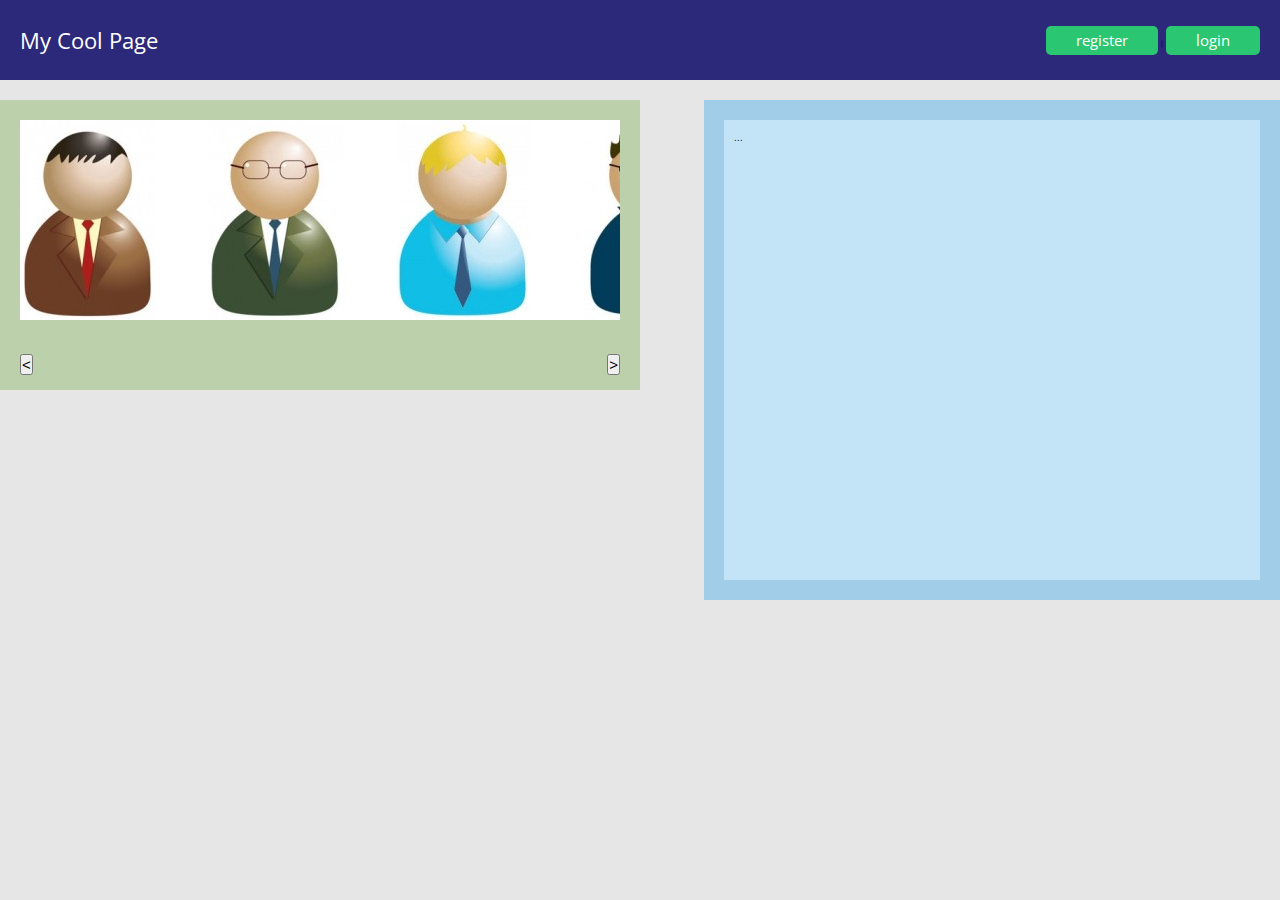
==== jsorg/index.html @ e99f2f42 "changed style for header" ====
<!DOCTYPE html>
<html>
	
<head>
	<meta charset="utf-8">
	<meta name="viewport" content="width=device-width, initial-scale=1.0">
	<meta http-equiv="X-UA-Compatible" content="ie=edge">
	<title>My Cool Page</title>
	<link href="https://fonts.googleapis.com/css?family=Open+Sans:300,400,700" rel="stylesheet">
	<link rel="stylesheet" href="css/styles.css">
</head>

<body>

<div id="page">

	<header rel="js-header">
		<div class="logo">My Cool Page</div>

		<div class="controls" rel="js-controls">
			<a href="register.html" rel="nofollow js-register">register</a> |
			<a href="login.html" rel="nofollow js-login">login</a>
		</div>
	</header>

	<div id="carousel" rel="js-carousel">
		<div class="content" rel="js-content">
			<div class="items" rel="js-items">
				<div class="item person1" rel="js-item-0"></div>
				<div class="item person2" rel="js-item-1"></div>
				<div class="item person3" rel="js-item-2"></div>
				<div class="item person4" rel="js-item-3"></div>
				<div class="item person5" rel="js-item-4"></div>
				<div class="item person6" rel="js-item-5"></div>
			</div>
		</div>

		<div class="controls" rel="js-controls">
			<button class="left" rel="js-left">&lt;</button>
			<button class="right" rel="js-right">&gt;</button>
		</div>
	</div>

	<div id="details">
		<div class="content" rel="js-details">...</div>
	</div>

</div>

<div id="modal" rel="js-modal"></div>

<script src="js/jquery.js"></script>
<script src="js/header.js"></script>
<script src="js/carousel.js"></script>
<script src="js/details.js"></script>

</body>
</html>
---- jsorg/css/styles.css ----
html {
	box-sizing: border-box;
	font-size: 10px;
}

*,*::after, *::before {
	box-sizing: inherit;
}

* {
	margin: 0;
	padding: 0;
}

body {
	background-color: #e6e6e6;
	font-family: 'Open Sans', sans-serif;
}

#page {
	position: relative;
	width: 100%;
}

header {
	height: 80px;
	background-color: #2C287A;
	width: 100%;
	display: flex;
	justify-content: center;
	align-items: center;
	padding: 5px 20px;
}

header > .logo {
	font-size: 2.2rem;
	color: #fff;
}

header > .controls {
	font-size: 0.7em;
	color: #000;
	margin-left: auto;
}

header > .controls > a {
	color: #fff;
	text-decoration: none;
	background: #2BC671;
	padding: 5px 30px;
	font-size: 1.45rem;
	border-radius: 0.5rem;
}

#carousel {
	box-sizing: border-box;
	position: absolute;
	top: 100px;
	width: 50%;
	height: 290px;
	padding: 20px;
	background-color: #bcd1ab;
}

#carousel > .content {
	position: relative;
	width: 100%;
	height: 200px;
	background-color: #fff;
	overflow: hidden;
}

#carousel > .content > .items {
	position: absolute;
	white-space: nowrap;
	left: 0px;
	transition: left 0.5s ease-out;
	overflow: hidden;
}

#carousel > .content > .items > .item {
	display: inline-block;
	position: relative;
	width: 135px;
	height: 200px;
	margin-right: 50px;
	overflow: hidden;
	cursor: pointer;
	background-image: url(../images/carousel.jpg);
	background-repeat: no-repeat;
}

#carousel > .content > .items > .item:last-child {
	margin-right: 0px;
}

#carousel > .controls {
	position: relative;
	bottom: -55px;
	width: 100%;
}

#carousel > .controls > button {
	position: absolute;
	font-size: 1.5em;
	bottom: 0px;
}

#carousel > .controls > .left {
	left: 0px;
}

#carousel > .controls > .right {
	right: 0px;
}

#details {
	box-sizing: border-box;
	position: absolute;
	top: 100px;
	right: 0px;
	width: 45%;
	height: 500px;
	padding: 20px;
	background-color: #a2cde8;
}

#details > .content {
	box-sizing: border-box;
	position: relative;
	width: 100%;
	height: 100%;
	padding: 10px;
	background-color: #c3e3f7;
	overflow-y: scroll;
}

#details > .content > h1:first-child {
	margin-top: 0px;
}

#details > .content > .portrait {
	width: 135px;
	height: 200px;
	overflow: hidden;
	background-image: url(../images/carousel.jpg);
	background-repeat: no-repeat;
}

.person1 {
	background-position: 0px 0px;
}

.person2 {
	background-position: -142px 0px;
}

.person3 {
	background-position: -284px 0px;
}

.person4 {
	background-position: 0px -225px;
}

.person5 {
	background-position: -142px -225px;
}

.person6 {
	background-position: -284px -225px;
}

#modal {
	position: absolute;
	display: none;
	width: 500px;
	height: 400px;
	left: 50%;
	top: 50%;
	transform: translate(-50%,-50%);
	background-color: #fff;
	border: 3px solid #c69;
}
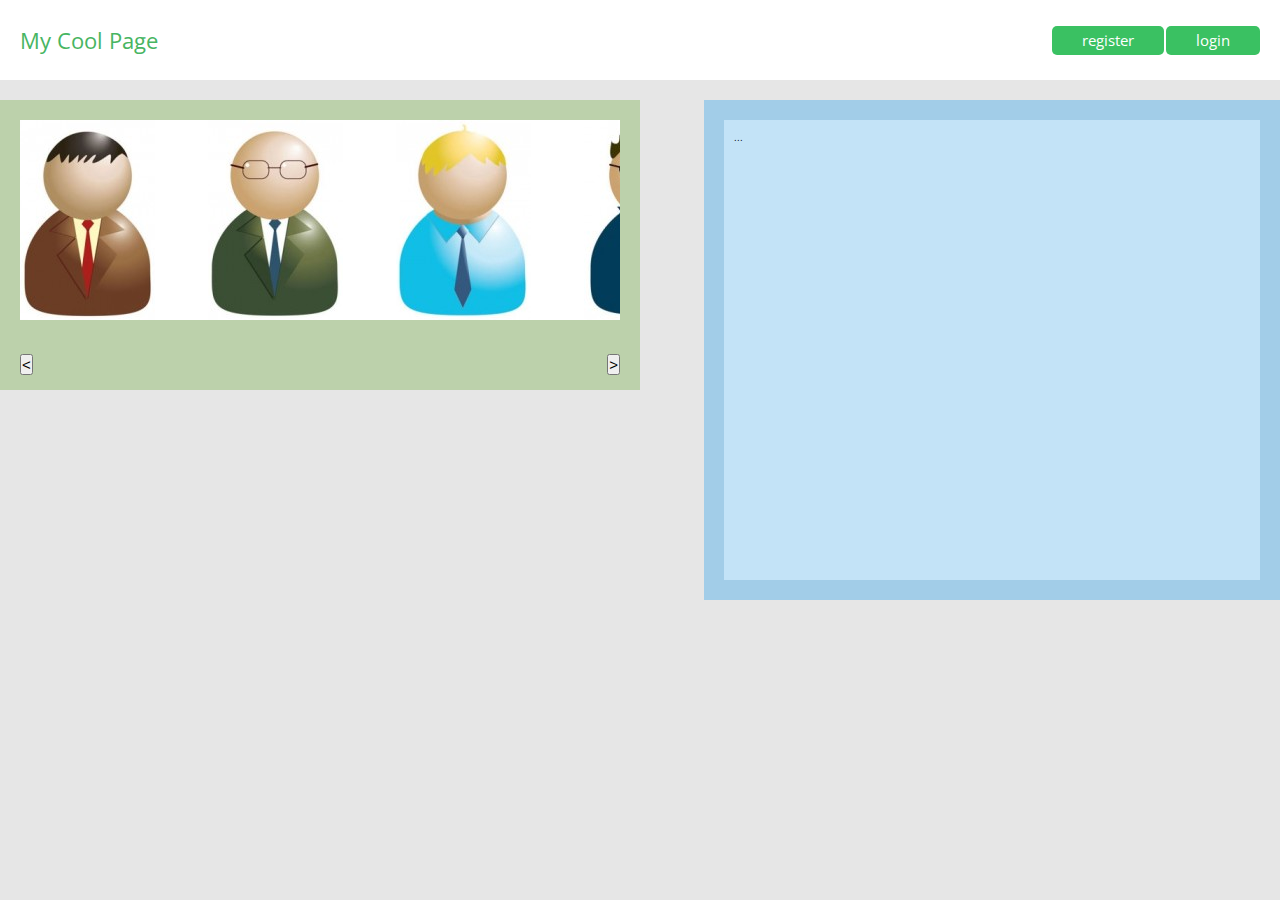
==== commit 9deed644: "removed login and register files and make a template litelars" ====
--- a/jsorg/index.html
+++ b/jsorg/index.html
@@ -1,6 +1,6 @@
 <!DOCTYPE html>
 <html>
-	
+
 <head>
 	<meta charset="utf-8">
 	<meta name="viewport" content="width=device-width, initial-scale=1.0">
@@ -12,47 +12,48 @@
 
 <body>
 
-<div id="page">
+	<div id="page">
 
-	<header rel="js-header">
-		<div class="logo">My Cool Page</div>
+		<header rel="js-header">
+			<div class="logo">My Cool Page</div>
 
-		<div class="controls" rel="js-controls">
-			<a href="register.html" rel="nofollow js-register">register</a> |
-			<a href="login.html" rel="nofollow js-login">login</a>
-		</div>
-	</header>
+			<div class="controls" rel="js-controls">
+				<a href="register.html" rel="nofollow js-register">register</a>
+				<a href="login.html" rel="nofollow js-login">login</a>
+			</div>
+		</header>
 
-	<div id="carousel" rel="js-carousel">
-		<div class="content" rel="js-content">
-			<div class="items" rel="js-items">
-				<div class="item person1" rel="js-item-0"></div>
-				<div class="item person2" rel="js-item-1"></div>
-				<div class="item person3" rel="js-item-2"></div>
-				<div class="item person4" rel="js-item-3"></div>
-				<div class="item person5" rel="js-item-4"></div>
-				<div class="item person6" rel="js-item-5"></div>
+		<div id="carousel" rel="js-carousel">
+			<div class="content" rel="js-content">
+				<div class="items" rel="js-items">
+					<div class="item person1" rel="js-item-0"></div>
+					<div class="item person2" rel="js-item-1"></div>
+					<div class="item person3" rel="js-item-2"></div>
+					<div class="item person4" rel="js-item-3"></div>
+					<div class="item person5" rel="js-item-4"></div>
+					<div class="item person6" rel="js-item-5"></div>
+				</div>
+			</div>
+
+			<div class="controls" rel="js-controls">
+				<button class="left" rel="js-left">&lt;</button>
+				<button class="right" rel="js-right">&gt;</button>
 			</div>
 		</div>
 
-		<div class="controls" rel="js-controls">
-			<button class="left" rel="js-left">&lt;</button>
-			<button class="right" rel="js-right">&gt;</button>
+		<div id="details">
+			<div class="content" rel="js-details">...</div>
 		</div>
+
 	</div>
 
-	<div id="details">
-		<div class="content" rel="js-details">...</div>
-	</div>
+	<div id="modal" rel="js-modal"></div>
 
-</div>
-
-<div id="modal" rel="js-modal"></div>
-
-<script src="js/jquery.js"></script>
-<script src="js/header.js"></script>
-<script src="js/carousel.js"></script>
-<script src="js/details.js"></script>
+	<script src="js/jquery.js"></script>
+	<script src="js/header.js"></script>
+	<script src="js/carousel.js"></script>
+	<script src="js/details.js"></script>
 
 </body>
-</html>
+
+</html>--- a/jsorg/css/styles.css
+++ b/jsorg/css/styles.css
@@ -1,6 +1,7 @@
 html {
 	box-sizing: border-box;
 	font-size: 10px;
+	height: 100%;
 }
 
 *,*::after, *::before {
@@ -15,6 +16,7 @@
 body {
 	background-color: #e6e6e6;
 	font-family: 'Open Sans', sans-serif;
+	height: 100%;
 }
 
 #page {
@@ -24,7 +26,7 @@
 
 header {
 	height: 80px;
-	background-color: #2C287A;
+	background-color: #fff;
 	width: 100%;
 	display: flex;
 	justify-content: center;
@@ -34,7 +36,9 @@
 
 header > .logo {
 	font-size: 2.2rem;
-	color: #fff;
+	color: #47B562;
+	text-decoration: none;
+	background: none;
 }
 
 header > .controls {
@@ -46,7 +50,7 @@
 header > .controls > a {
 	color: #fff;
 	text-decoration: none;
-	background: #2BC671;
+	background: #3AC162;
 	padding: 5px 30px;
 	font-size: 1.45rem;
 	border-radius: 0.5rem;
@@ -182,3 +186,78 @@
 	background-color: #fff;
 	border: 3px solid #c69;
 }
+
+#register,
+#login{
+	width: 100%;
+	height: 100%;
+	background: #47B562;
+	display: flex;
+	justify-content: center;
+	flex-direction: column;
+}
+
+#register h1 {
+	width: 100%;
+	font-size: 2.5rem;
+	text-align: center;
+	color: #fff;
+	margin-bottom: 5rem;
+}
+
+.form {
+	width: 90%;
+	margin: 10px auto;
+	text-align: center;
+}
+
+.form p {
+	display: flex;
+	flex-direction: column;
+}
+
+.form p input {
+	width: 80%;
+	margin: 0.5rem auto;
+	height: 4rem;
+	border-radius: 0.6rem;
+	background: none;
+	border: 2px solid rgba(0,0,0,0.10);
+	outline: none;
+	letter-spacing: 1.4px;
+	color: rgba(0,0,0,0.85);
+	padding: 0.5rem 1.5rem;
+	font-size: 1.6rem;
+	transition: all 0.6s ease-in,
+				border 1.5s ease-out;
+}
+
+.form p input:focus {
+	background: rgba(255,255,255,0.4);
+	border: none;
+}
+
+.form p label {
+	width: 80%;
+	margin: 0.5rem auto 0;
+	font-size: 1.6rem;
+	color: #fff;
+	text-align: left;
+}
+
+.form p input[type="button"] {
+	background: rgb(23, 45, 66);
+	color: #fff;
+	width: 12rem;
+	font-size: 1.5rem;
+	padding: 0;
+	border: none;
+	cursor: pointer;
+}
+
+@media (min-width: 720px) {
+	.form p input,
+	.form p label {
+		width: 40%;	
+	}
+}
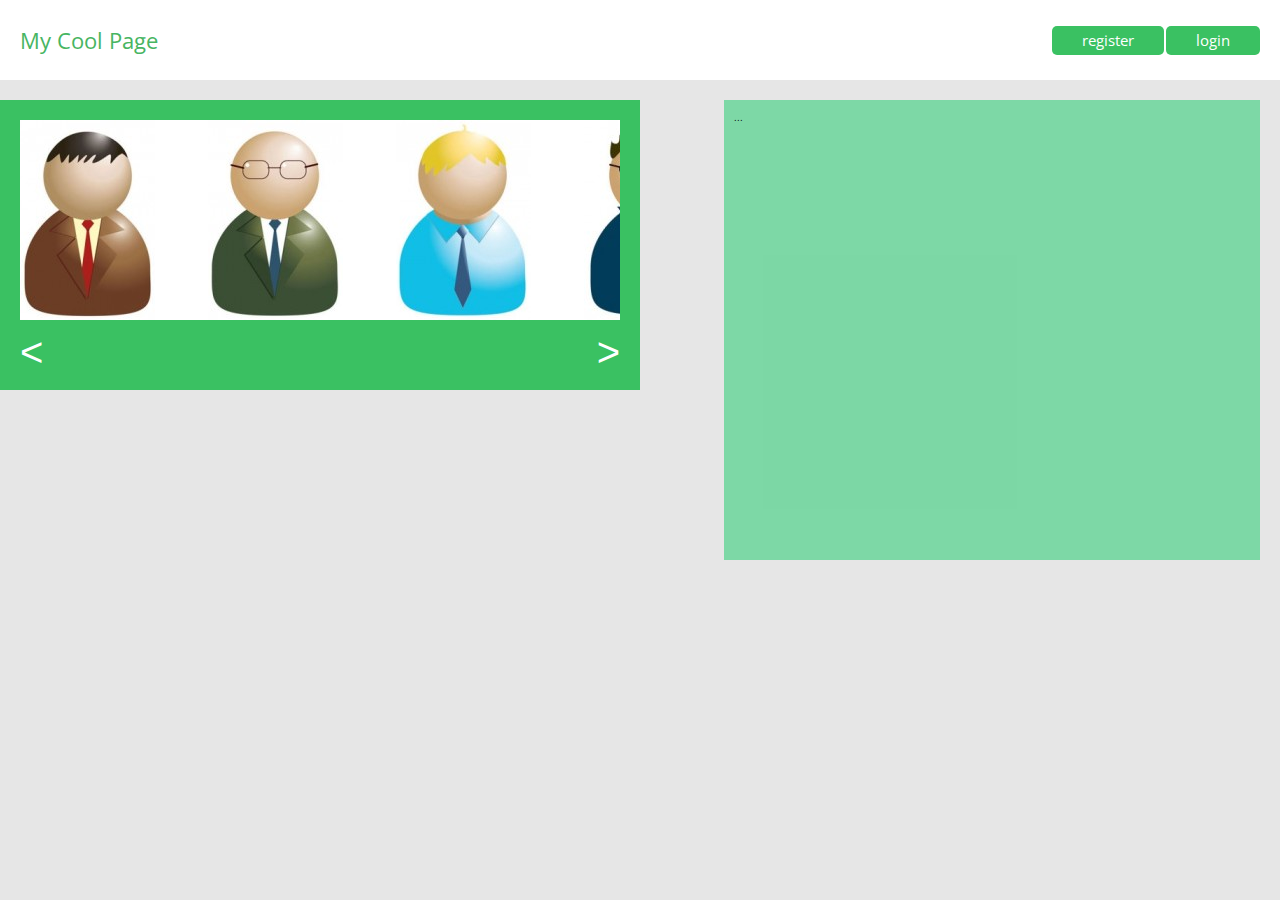
==== commit 391eea57: "changed colors, added exit button for modal" ====
--- a/jsorg/index.html
+++ b/jsorg/index.html
@@ -48,8 +48,9 @@
 	</div>
 
 	<div id="modal" rel="js-modal"></div>
-
 	<script src="js/jquery.js"></script>
+	<script src="js/lib.js"></script>
+	<script src="js/templates.js"></script>
 	<script src="js/header.js"></script>
 	<script src="js/carousel.js"></script>
 	<script src="js/details.js"></script>
--- a/jsorg/css/styles.css
+++ b/jsorg/css/styles.css
@@ -58,12 +58,9 @@
 
 #carousel {
 	box-sizing: border-box;
-	position: absolute;
-	top: 100px;
-	width: 50%;
 	height: 290px;
 	padding: 20px;
-	background-color: #bcd1ab;
+	background-color: #3AC162;
 }
 
 #carousel > .content {
@@ -108,6 +105,17 @@
 	position: absolute;
 	font-size: 1.5em;
 	bottom: 0px;
+	border: none;
+	background: none;
+	font-size: 4rem;
+	color: #fff;
+	font-weight: 300;
+	cursor: pointer;
+	transition: color 0.55s ease-in;
+}
+
+#carousel>.controls>button:hover {
+	color: rgb(75, 142, 219);
 }
 
 #carousel > .controls > .left {
@@ -120,13 +128,8 @@
 
 #details {
 	box-sizing: border-box;
-	position: absolute;
-	top: 100px;
-	right: 0px;
-	width: 45%;
 	height: 500px;
 	padding: 20px;
-	background-color: #a2cde8;
 }
 
 #details > .content {
@@ -135,7 +138,7 @@
 	width: 100%;
 	height: 100%;
 	padding: 10px;
-	background-color: #c3e3f7;
+	background-color: #15c96681;
 	overflow-y: scroll;
 }
 
@@ -176,15 +179,10 @@
 }
 
 #modal {
-	position: absolute;
 	display: none;
-	width: 500px;
-	height: 400px;
-	left: 50%;
-	top: 50%;
-	transform: translate(-50%,-50%);
-	background-color: #fff;
-	border: 3px solid #c69;
+	width: 100%;
+	height: 100%;
+	background: rgba(0, 0, 0, 0.5);
 }
 
 #register,
@@ -195,9 +193,14 @@
 	display: flex;
 	justify-content: center;
 	flex-direction: column;
-}
-
-#register h1 {
+	position: absolute;
+	left: 50%;
+	top: 50%;
+	transform: translate(-50%, -50%);
+}
+
+#register h1,
+#login h1 {
 	width: 100%;
 	font-size: 2.5rem;
 	text-align: center;
@@ -255,9 +258,74 @@
 	cursor: pointer;
 }
 
+.form p input[type="button"]:hover,
+.form p input[type="button"]:focus {
+	background: rgb(30, 86, 139);
+}
+
+.exit {
+	position: absolute;
+	top: 20px;
+	right: 50px;
+	border: none;
+	background: none;
+	font-size: 4rem;
+	cursor: pointer;
+	color: rgba(180, 48, 121, 0.527);
+	transition: color 0.55s ease-out;
+}
+
+.exit:hover {
+	color:rgba(180, 48, 121, 0.979);
+}
+
+.fade-in {
+	animation-name: fade-in;
+	animation-duration: 0.55s;
+	animation-timing-function: linear;
+}
+
+.fade-out {
+	animation-name: fade-out;
+	animation-duration: 0.55s;
+	animation-timing-function: linear;
+}
+
 @media (min-width: 720px) {
 	.form p input,
 	.form p label {
 		width: 40%;	
 	}
-}
+
+	#carousel {
+		position: absolute;
+		top: 100px;
+		width: 50%;
+		height: 290px;
+		padding: 20px;
+	}
+
+	#details {
+		position: absolute;
+		right: 0px;
+		width: 45%;
+	}
+}
+
+@keyframes fade-in {
+	0%{
+		opacity: 0;
+	}
+	100%{
+		opacity: 1;
+	}
+}
+
+@keyframes fade-out {
+	0% {
+		opacity: 1;
+	}
+	100% {
+		opacity: 0;
+	}
+}
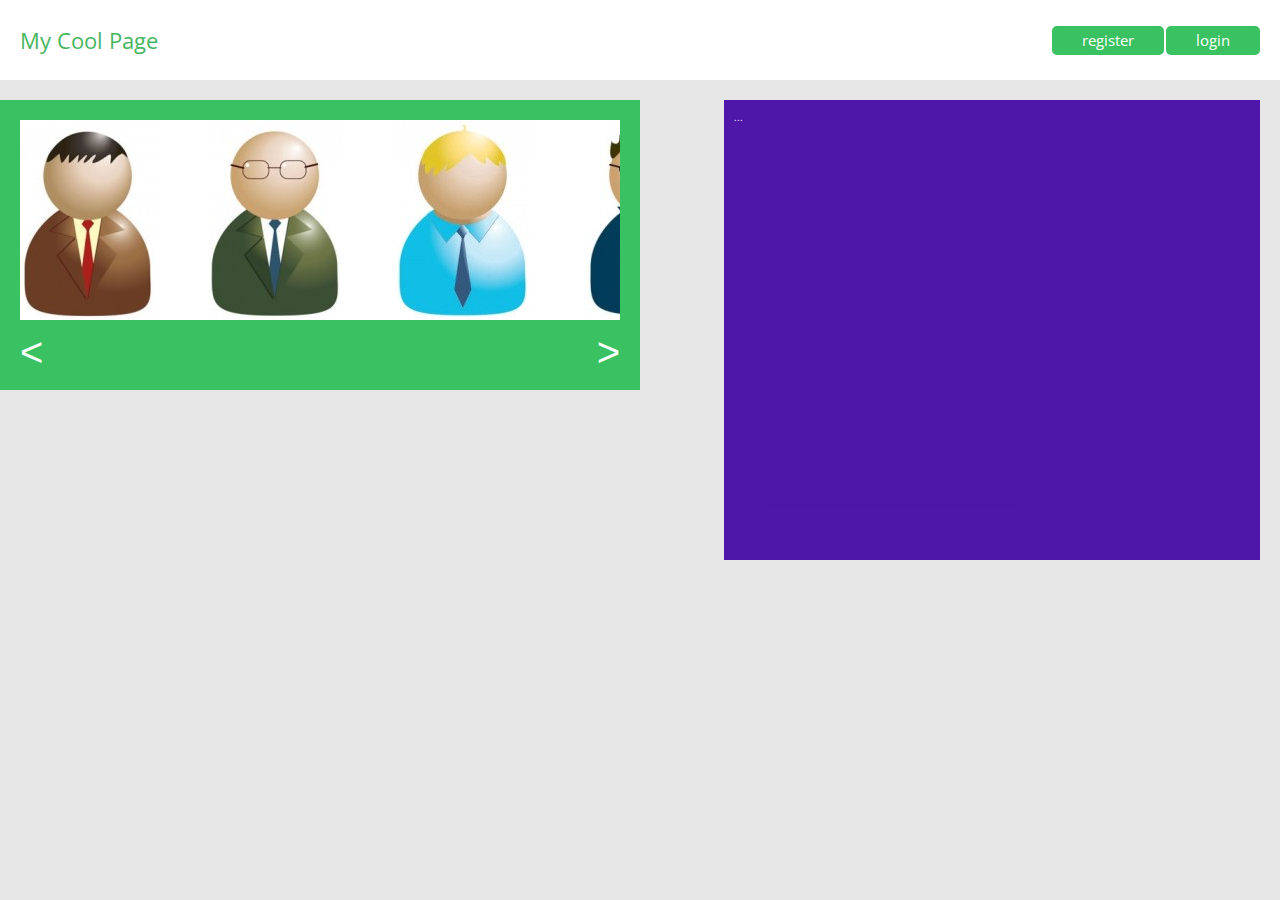
==== commit 60f86dd3: "changed style for detail page" ====
--- a/jsorg/index.html
+++ b/jsorg/index.html
@@ -54,6 +54,7 @@
 	<script src="js/header.js"></script>
 	<script src="js/carousel.js"></script>
 	<script src="js/details.js"></script>
+	<script src="js/app.js"></script>
 
 </body>
 
--- a/jsorg/css/styles.css
+++ b/jsorg/css/styles.css
@@ -112,6 +112,7 @@
 	font-weight: 300;
 	cursor: pointer;
 	transition: color 0.55s ease-in;
+	outline: none;
 }
 
 #carousel>.controls>button:hover {
@@ -138,8 +139,9 @@
 	width: 100%;
 	height: 100%;
 	padding: 10px;
-	background-color: #15c96681;
+	background-color: rgba(67, 6, 165, 0.932);
 	overflow-y: scroll;
+	color: #fff;
 }
 
 #details > .content > h1:first-child {
@@ -148,10 +150,15 @@
 
 #details > .content > .portrait {
 	width: 135px;
-	height: 200px;
+	height: 150px;
 	overflow: hidden;
 	background-image: url(../images/carousel.jpg);
 	background-repeat: no-repeat;
+}
+
+#details > .content > p {
+	font-size: 1.6rem;
+	line-height: 1.5;
 }
 
 .person1 {
